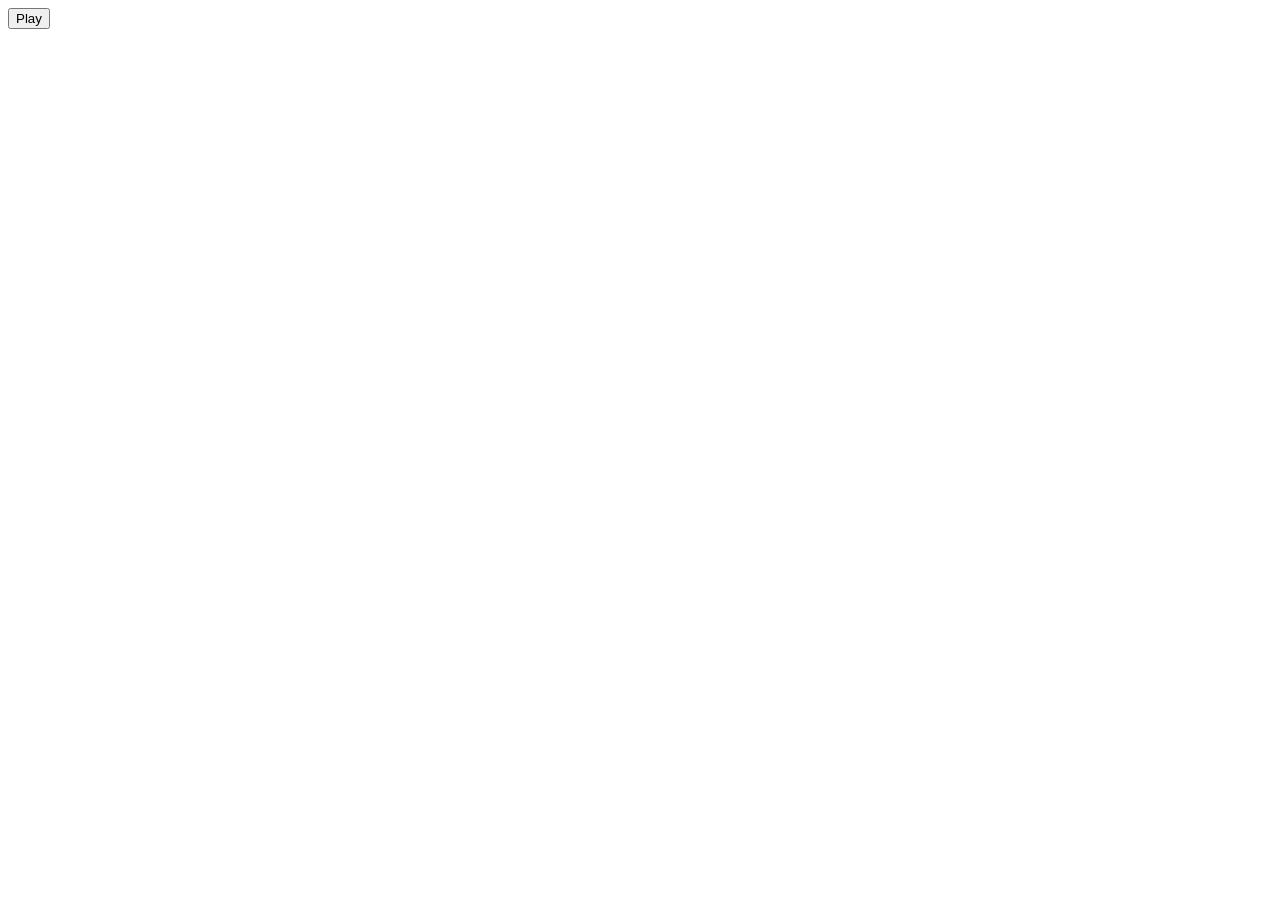
==== experiments/index.html @ ca65d444 "Add experiment" ====
<!doctype html>
<html lang="en">
  <head>
    <meta charset="UTF-8" />
    <title>01 – Play a Square Wave</title>
  </head>
  <body>
    <button id="play">Play</button>
    <script type="module" src="main.js"></script>
  </body>
</html>
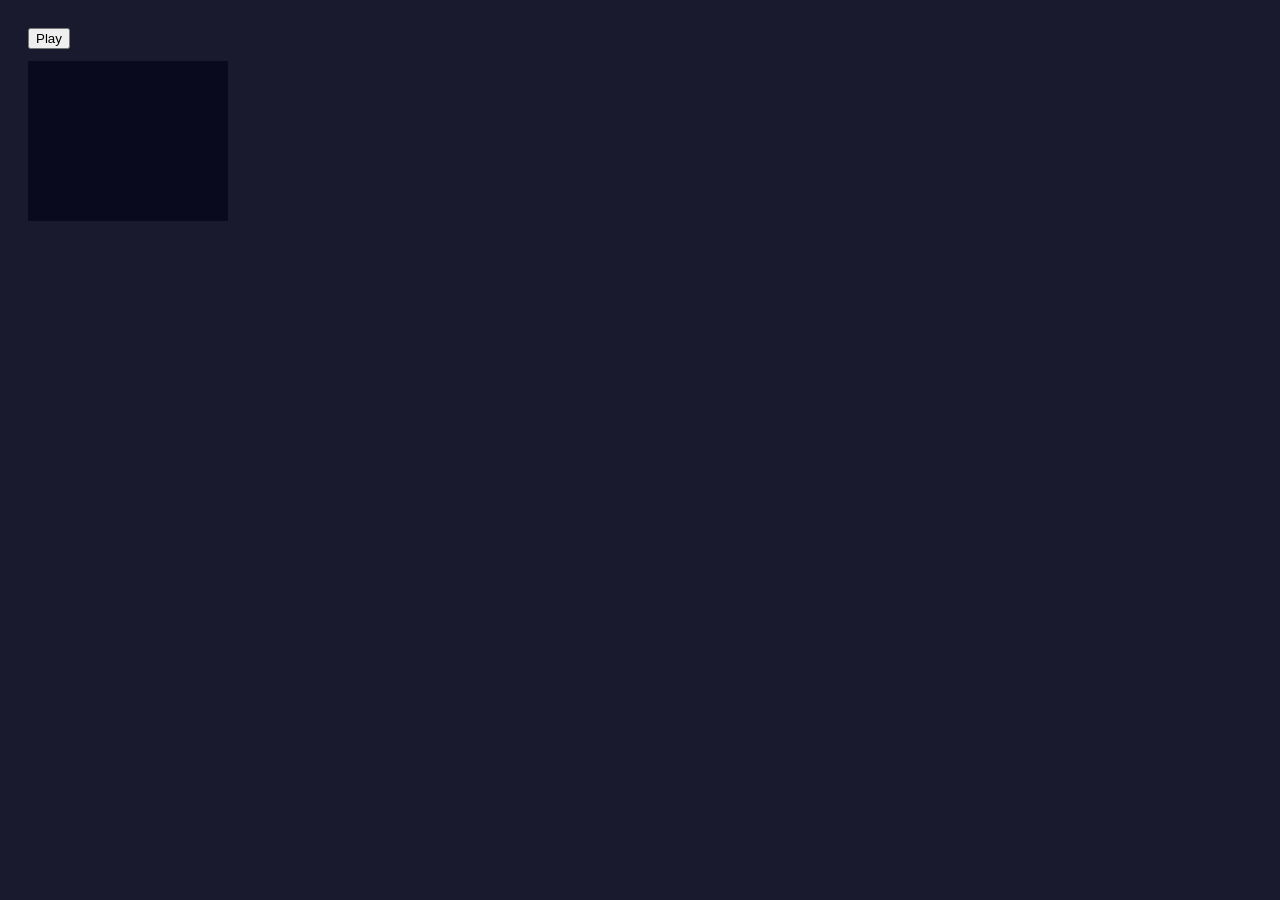
==== commit 79f4d569: "Refine experiment" ====
--- a/experiments/index.html
+++ b/experiments/index.html
@@ -2,10 +2,15 @@
 <html lang="en">
   <head>
     <meta charset="UTF-8" />
-    <title>01 – Play a Square Wave</title>
+    <title>02 – Tiny 4-Cell Grid</title>
+    <style>
+      body { background: #1a1a2e; color: #eee; font-family: sans-serif; padding: 20px; }
+      #grid { display: block; margin-top: 12px; background: #0a0a1e; }
+    </style>
   </head>
   <body>
     <button id="play">Play</button>
+    <canvas id="grid"></canvas>
     <script type="module" src="main.js"></script>
   </body>
 </html>
